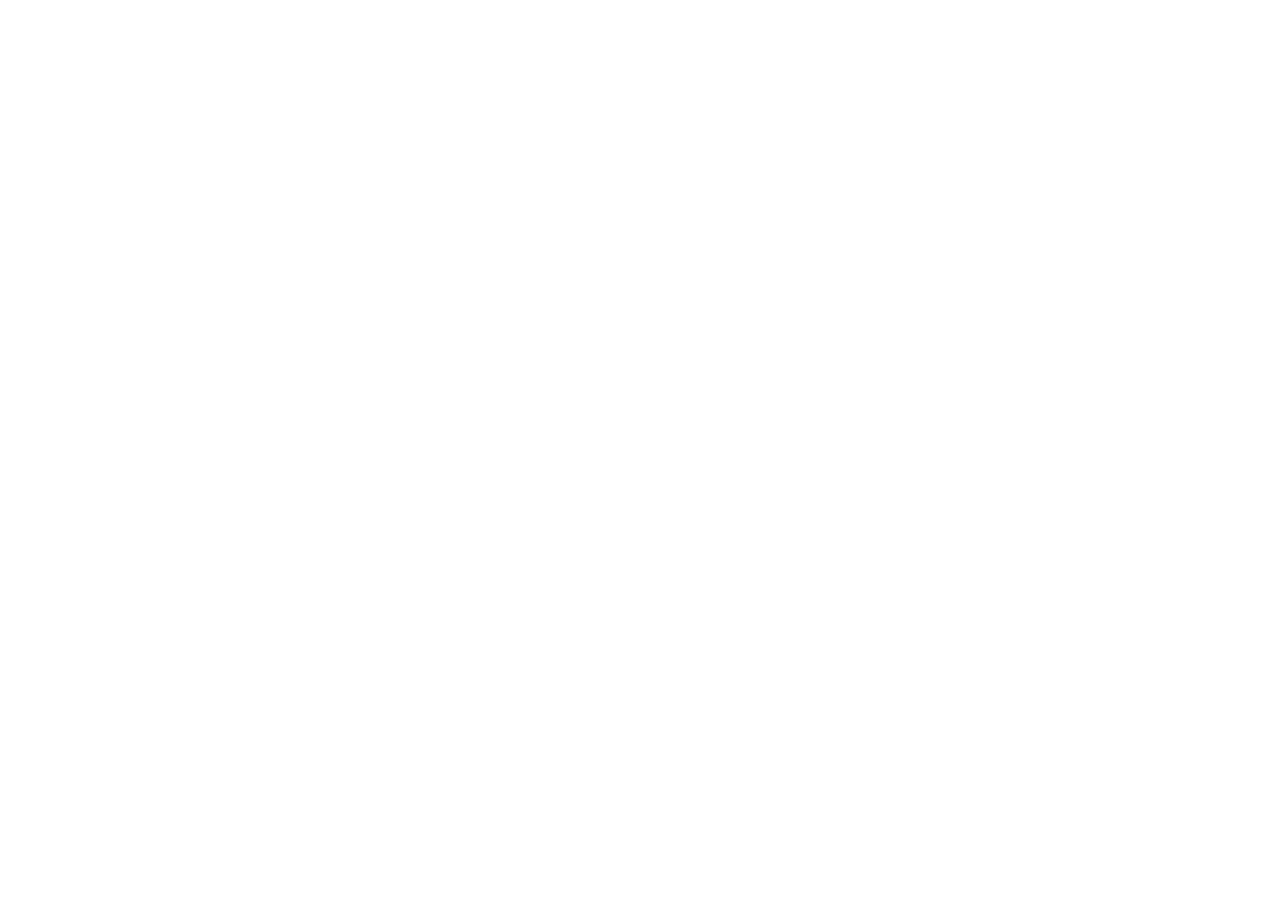
==== index.html @ 4d9df2f6 "tässä tämä" ====
<!DOCTYPE html>
<html lang="en">
<head>
    <meta charset="UTF-8">
    <meta http-equiv="X-UA-Compatible" content="IE=edge">
    <meta name="viewport" content="width=device-width, initial-scale=1.0">
    <title>Document</title>
</head>
<body>
    
</body>
</html>
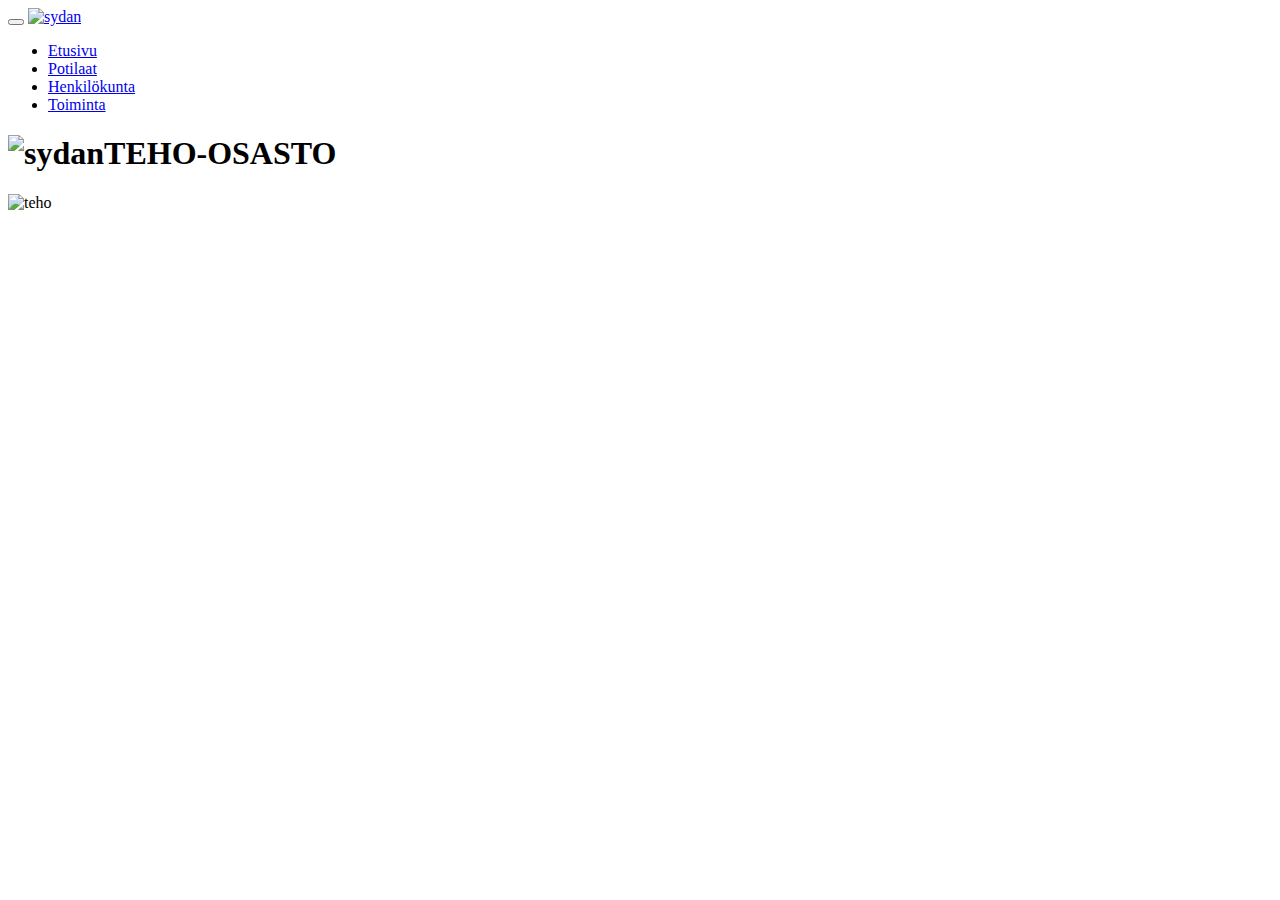
==== commit 32b62175: "Navbar, header, kuvaa lisätty" ====
--- a/index.html
+++ b/index.html
@@ -1,12 +1,70 @@
-<!DOCTYPE html>
+<!doctype html>
 <html lang="en">
 <head>
-    <meta charset="UTF-8">
-    <meta http-equiv="X-UA-Compatible" content="IE=edge">
-    <meta name="viewport" content="width=device-width, initial-scale=1.0">
-    <title>Document</title>
+  <!-- Required meta tags -->
+  <meta charset="utf-8">
+  <meta name="viewport" content="width=device-width, initial-scale=1">
+  <!-- Bootstrap CSS -->
+  <link href="https://cdn.jsdelivr.net/npm/bootstrap@5.1.3/dist/css/bootstrap.min.css" rel="stylesheet" integrity="sha384-1BmE4kWBq78iYhFldvKuhfTAU6auU8tT94WrHftjDbrCEXSU1oBoqyl2QvZ6jIW3" crossorigin="anonymous">
+  <!-- Google Fonts -->
+  <link rel="preconnect" href="https://fonts.googleapis.com">
+  <link rel="preconnect" href="https://fonts.gstatic.com" crossorigin>
+  <link href="https://fonts.googleapis.com/css2?family=Bungee&display=swap" rel="stylesheet">
+  <!-- My CSS File -->
+  <link rel="stylesheet" href="../Web-tekniikat22/css/styles.css">
+  <title>Teho-osasto</title>
 </head>
 <body>
-    
+  <nav class="navbar navbar-expand-lg navbar-light bg-light">
+    <div class="container-fluid">
+      <button class="navbar-toggler" type="button" data-bs-toggle="collapse" data-bs-target="#navbarTogglerDemo03" aria-controls="navbarTogglerDemo03" aria-expanded="false" aria-label="Toggle navigation">
+        <span class="navbar-toggler-icon"></span>
+      </button>
+      <a class="navbar-brand" href="../Web-tekniikat22/index.html">
+        <img src="../Web-tekniikat22/images/sydan.png" alt="sydan" width="40" height="40">
+      </a>
+      <div class="collapse navbar-collapse" id="navbarTogglerDemo03">
+        <ul class="navbar-nav me-auto mb-2 mb-lg-0">
+          <li class="nav-item">
+            <a class="nav-link active" aria-current="page" href="#">Etusivu</a>
+          </li>
+          <li class="nav-item">
+            <a class="nav-link" href="#">Potilaat</a>
+          </li>
+          <li class="nav-item">
+            <a class="nav-link" href="#">Henkilökunta</a>
+          </li>
+          <li class="nav-item">
+            <a class="nav-link" href="#">Toiminta</a>
+          </li>
+        </ul>
+      </div>
+    </div>
+  </nav>
+  <!-- HEADER -->
+  <div class="container">
+    <div class="row">
+      <div class="col" id="header">
+        <h1><img src="../Web-tekniikat22/images/sydan.png" alt="sydan" class="img-fluid">TEHO-OSASTO</h1>
+      </div>
+    </div>
+    <div class="row">
+      <div class="col-md-6">
+        <img src="../Web-tekniikat22/images/teho.jpg" alt="teho" class="img-fluid" id="teho">
+      </div>
+      <div class="col-md-6"></div>
+    </div>
+  </div>
+
+  
+
+
+
+
+<!-- Bootstrap JS File -->
+<script src="https://cdn.jsdelivr.net/npm/bootstrap@5.1.3/dist/js/bootstrap.bundle.min.js" integrity="sha384-ka7Sk0Gln4gmtz2MlQnikT1wXgYsOg+OMhuP+IlRH9sENBO0LRn5q+8nbTov4+1p" crossorigin="anonymous"></script>
+<!-- My JS File -->
+<script src="../Web-tekniikat22/js/script.js"></script>
 </body>
+
 </html>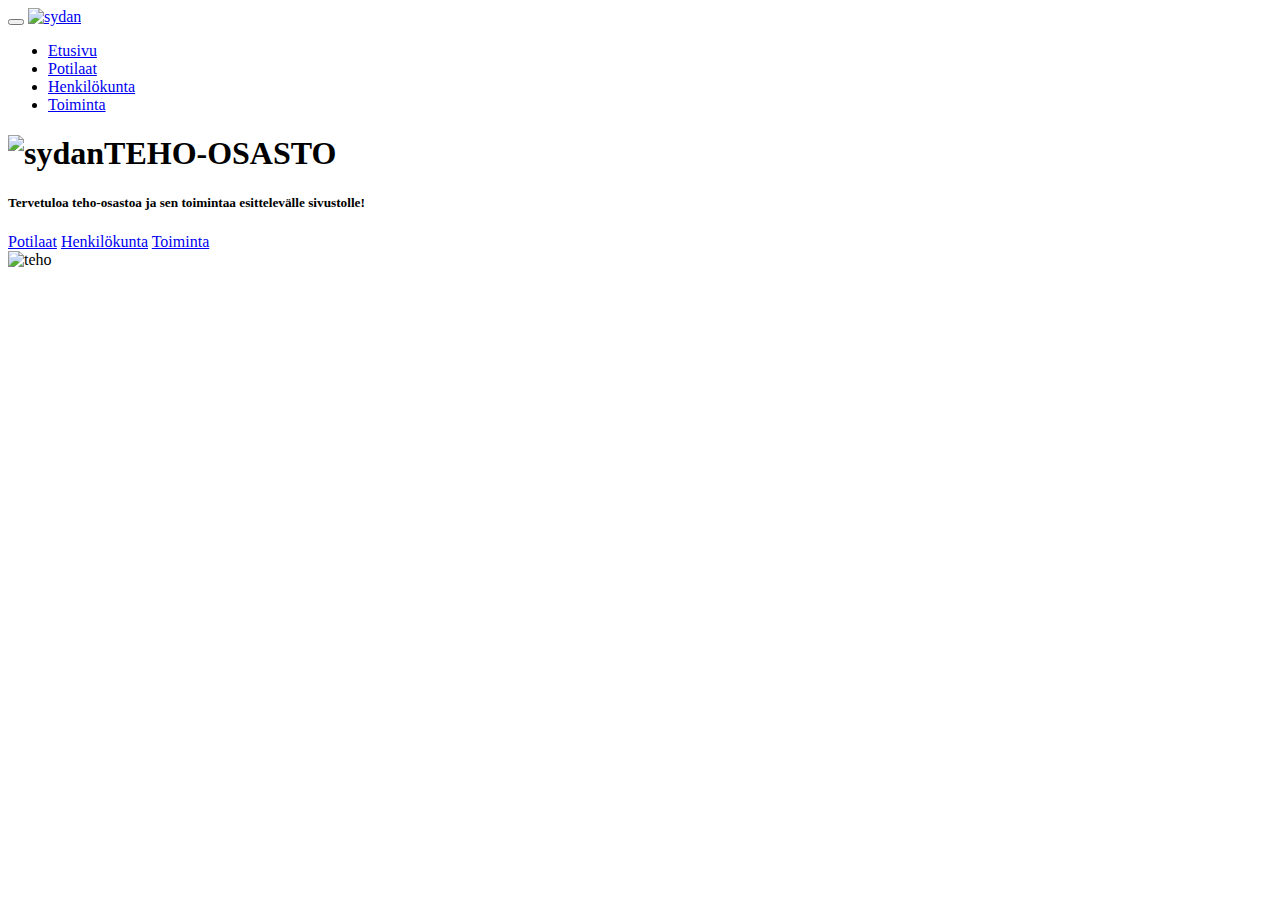
==== commit c1f112cc: "Etusivun rakennetta muokattu" ====
--- a/index.html
+++ b/index.html
@@ -26,16 +26,16 @@
       <div class="collapse navbar-collapse" id="navbarTogglerDemo03">
         <ul class="navbar-nav me-auto mb-2 mb-lg-0">
           <li class="nav-item">
-            <a class="nav-link active" aria-current="page" href="#">Etusivu</a>
+            <a class="nav-link active" aria-current="page" href="../Web-tekniikat22/index.html">Etusivu</a>
           </li>
           <li class="nav-item">
-            <a class="nav-link" href="#">Potilaat</a>
+            <a class="nav-link" href="../Web-tekniikat22/pages/Potilaat.html">Potilaat</a>
           </li>
           <li class="nav-item">
-            <a class="nav-link" href="#">Henkilökunta</a>
+            <a class="nav-link" href="../Web-tekniikat22/pages/Henkilokunta.html">Henkilökunta</a>
           </li>
           <li class="nav-item">
-            <a class="nav-link" href="#">Toiminta</a>
+            <a class="nav-link" href="../Web-tekniikat22/pages/Toiminta.html">Toiminta</a>
           </li>
         </ul>
       </div>
@@ -49,12 +49,22 @@
       </div>
     </div>
     <div class="row">
+      <div class="col-md-12">
+        <h5>Tervetuloa teho-osastoa ja sen toimintaa esittelevälle sivustolle!</h5>
+      </div>
+    </div>
+    <div class="row">
+      <div class="col-md-6" id="buttonsDiv">
+          <a class="btn btn-secondary" href="../Web-tekniikat22/pages/Potilaat.html" role="button">Potilaat</a>
+          <a class="btn btn-secondary" href="../Web-tekniikat22/pages/Henkilokunta.html" role="button"><i class="fa-solid fa-user-nurse"></i> Henkilökunta</a>
+          <a class="btn btn-secondary" href="../Web-tekniikat22/pages/Toiminta.html" role="button">Toiminta</a>
+      </div>
       <div class="col-md-6">
         <img src="../Web-tekniikat22/images/teho.jpg" alt="teho" class="img-fluid" id="teho">
       </div>
-      <div class="col-md-6"></div>
-    </div>
+    </div> 
   </div>
+
 
   
 
@@ -63,6 +73,8 @@
 
 <!-- Bootstrap JS File -->
 <script src="https://cdn.jsdelivr.net/npm/bootstrap@5.1.3/dist/js/bootstrap.bundle.min.js" integrity="sha384-ka7Sk0Gln4gmtz2MlQnikT1wXgYsOg+OMhuP+IlRH9sENBO0LRn5q+8nbTov4+1p" crossorigin="anonymous"></script>
+<!-- Font Awesome JS File -->
+<script src="https://kit.fontawesome.com/04978104cc.js" crossorigin="anonymous"></script>
 <!-- My JS File -->
 <script src="../Web-tekniikat22/js/script.js"></script>
 </body>
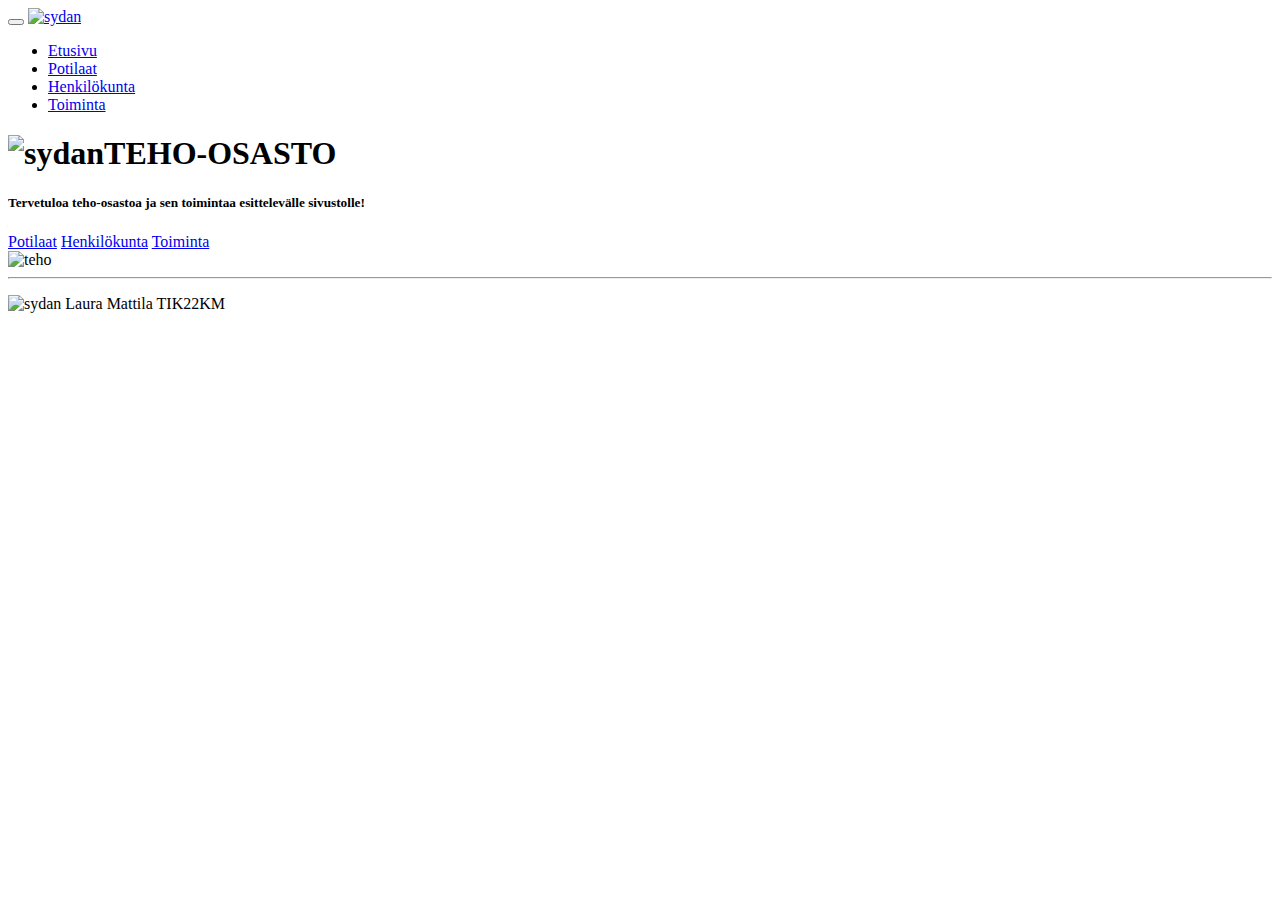
==== commit 486299d2: "Tekstisisältöä, kuvia ja footer lisätty" ====
--- a/index.html
+++ b/index.html
@@ -9,9 +9,9 @@
   <!-- Google Fonts -->
   <link rel="preconnect" href="https://fonts.googleapis.com">
   <link rel="preconnect" href="https://fonts.gstatic.com" crossorigin>
-  <link href="https://fonts.googleapis.com/css2?family=Bungee&display=swap" rel="stylesheet">
+  <link href="https://fonts.googleapis.com/css2?family=Bungee&family=Oxanium&display=swap" rel="stylesheet">
   <!-- My CSS File -->
-  <link rel="stylesheet" href="../Web-tekniikat22/css/styles.css">
+  <link rel="stylesheet" href="../Web-tekniikat22/css/SCSS/built-styles.css">
   <title>Teho-osasto</title>
 </head>
 <body>
@@ -55,15 +55,19 @@
     </div>
     <div class="row">
       <div class="col-md-6" id="buttonsDiv">
-          <a class="btn btn-secondary" href="../Web-tekniikat22/pages/Potilaat.html" role="button">Potilaat</a>
-          <a class="btn btn-secondary" href="../Web-tekniikat22/pages/Henkilokunta.html" role="button"><i class="fa-solid fa-user-nurse"></i> Henkilökunta</a>
-          <a class="btn btn-secondary" href="../Web-tekniikat22/pages/Toiminta.html" role="button">Toiminta</a>
+          <a class="btn btn-secondary" href="../Web-tekniikat22/pages/Potilaat.html" role="button"><i class="fa-solid fa-person-half-dress"></i>  Potilaat</a>
+          <a class="btn btn-secondary" href="../Web-tekniikat22/pages/Henkilokunta.html" role="button"><i class="fa-solid fa-user-nurse"></i>  Henkilökunta</a>
+          <a class="btn btn-secondary" href="../Web-tekniikat22/pages/Toiminta.html" role="button"><i class="fa-solid fa-heart-pulse"></i>  Toiminta</a>
       </div>
       <div class="col-md-6">
         <img src="../Web-tekniikat22/images/teho.jpg" alt="teho" class="img-fluid" id="teho">
       </div>
     </div> 
   </div>
+  <footer>
+    <hr>
+    <p class="smallerfont"><img src="../Web-tekniikat22/images/sydan.png" alt="sydan"> Laura Mattila TIK22KM</p>
+  </footer>
 
 
   
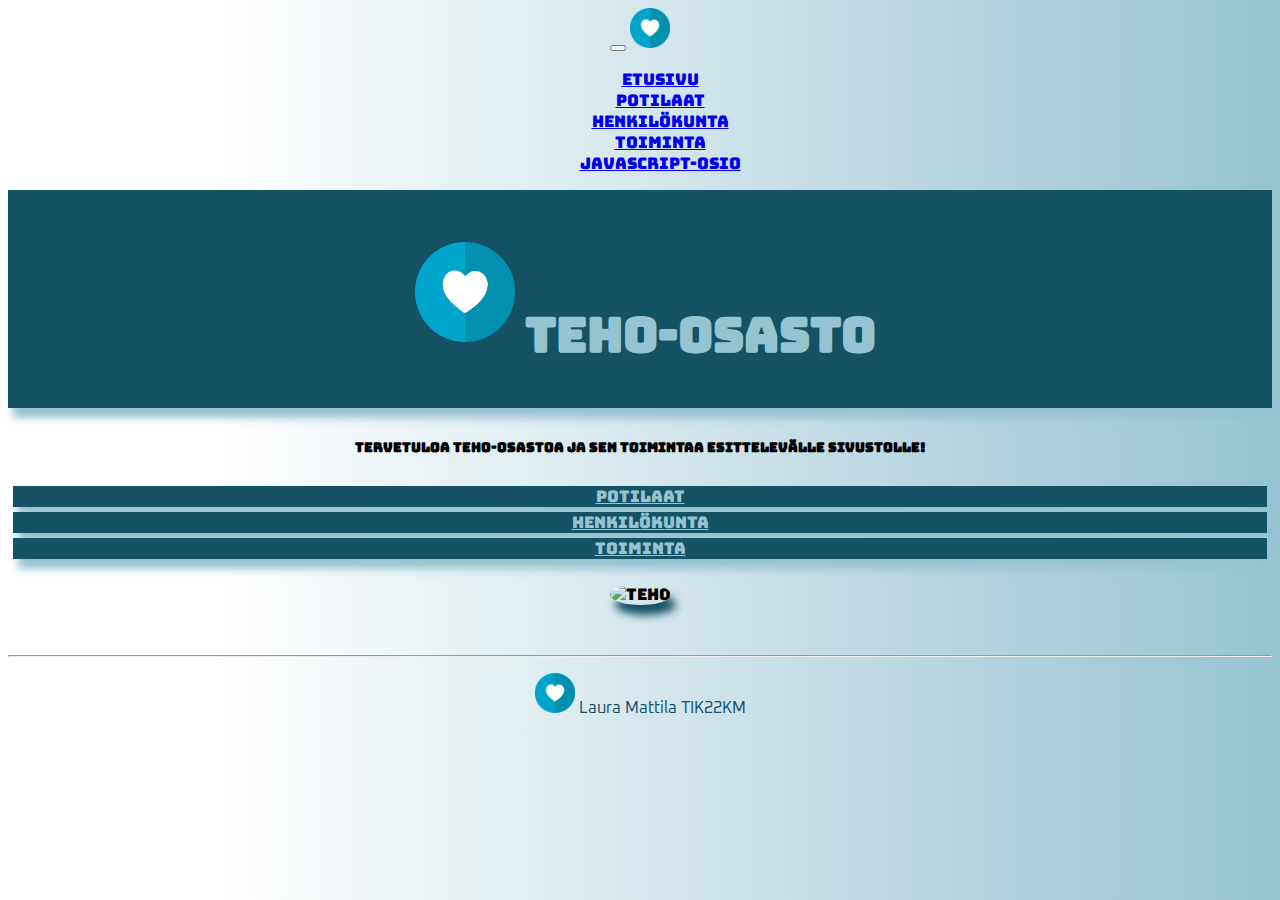
==== commit 2db07c1d: "Navbariin lisätty js-osio" ====
--- a/index.html
+++ b/index.html
@@ -11,7 +11,7 @@
   <link rel="preconnect" href="https://fonts.gstatic.com" crossorigin>
   <link href="https://fonts.googleapis.com/css2?family=Bungee&family=Oxanium&display=swap" rel="stylesheet">
   <!-- My CSS File -->
-  <link rel="stylesheet" href="../Web-tekniikat22/css/SCSS/built-styles.css">
+  <link rel="stylesheet" href="css/SCSS/built-styles.css">
   <title>Teho-osasto</title>
 </head>
 <body>
@@ -20,22 +20,25 @@
       <button class="navbar-toggler" type="button" data-bs-toggle="collapse" data-bs-target="#navbarTogglerDemo03" aria-controls="navbarTogglerDemo03" aria-expanded="false" aria-label="Toggle navigation">
         <span class="navbar-toggler-icon"></span>
       </button>
-      <a class="navbar-brand" href="../Web-tekniikat22/index.html">
-        <img src="../Web-tekniikat22/images/sydan.png" alt="sydan" width="40" height="40">
+      <a class="navbar-brand" href="index.html">
+        <img src="images/sydan.png" alt="sydan" width="40" height="40">
       </a>
       <div class="collapse navbar-collapse" id="navbarTogglerDemo03">
         <ul class="navbar-nav me-auto mb-2 mb-lg-0">
           <li class="nav-item">
-            <a class="nav-link active" aria-current="page" href="../Web-tekniikat22/index.html">Etusivu</a>
+            <a class="nav-link active" aria-current="page" href="index.html">Etusivu</a>
           </li>
           <li class="nav-item">
-            <a class="nav-link" href="../Web-tekniikat22/pages/Potilaat.html">Potilaat</a>
+            <a class="nav-link" href="pages/Potilaat.html">Potilaat</a>
           </li>
           <li class="nav-item">
-            <a class="nav-link" href="../Web-tekniikat22/pages/Henkilokunta.html">Henkilökunta</a>
+            <a class="nav-link" href="pages/Henkilokunta.html">Henkilökunta</a>
           </li>
           <li class="nav-item">
-            <a class="nav-link" href="../Web-tekniikat22/pages/Toiminta.html">Toiminta</a>
+            <a class="nav-link" href="pages/Toiminta.html">Toiminta</a>
+          </li>
+          <li class="nav-item">
+            <a class="nav-link" href="pages/Javascript.html">Javascript-osio</a>
           </li>
         </ul>
       </div>
@@ -45,7 +48,7 @@
   <div class="container">
     <div class="row">
       <div class="col" id="header">
-        <h1><img src="../Web-tekniikat22/images/sydan.png" alt="sydan" class="img-fluid">TEHO-OSASTO</h1>
+        <h1><img src="images/sydan.png" alt="sydan" class="img-fluid">TEHO-OSASTO</h1>
       </div>
     </div>
     <div class="row">
@@ -55,32 +58,22 @@
     </div>
     <div class="row">
       <div class="col-md-6" id="buttonsDiv">
-          <a class="btn btn-secondary" href="../Web-tekniikat22/pages/Potilaat.html" role="button"><i class="fa-solid fa-person-half-dress"></i>  Potilaat</a>
-          <a class="btn btn-secondary" href="../Web-tekniikat22/pages/Henkilokunta.html" role="button"><i class="fa-solid fa-user-nurse"></i>  Henkilökunta</a>
-          <a class="btn btn-secondary" href="../Web-tekniikat22/pages/Toiminta.html" role="button"><i class="fa-solid fa-heart-pulse"></i>  Toiminta</a>
+          <a class="btn btn-secondary" href="pages/Potilaat.html" role="button"><i class="fa-solid fa-person-half-dress"></i>  Potilaat</a>
+          <a class="btn btn-secondary" href="pages/Henkilokunta.html" role="button"><i class="fa-solid fa-user-nurse"></i>  Henkilökunta</a>
+          <a class="btn btn-secondary" href="pages/Toiminta.html" role="button"><i class="fa-solid fa-heart-pulse"></i>  Toiminta</a>
       </div>
       <div class="col-md-6">
-        <img src="../Web-tekniikat22/images/teho.jpg" alt="teho" class="img-fluid" id="teho">
+        <img src="images/teho.jpg" alt="teho" class="img-fluid" id="teho">
       </div>
     </div> 
   </div>
   <footer>
     <hr>
-    <p class="smallerfont"><img src="../Web-tekniikat22/images/sydan.png" alt="sydan"> Laura Mattila TIK22KM</p>
+    <p class="smallerfont"><img src="images/sydan.png" alt="sydan"> Laura Mattila TIK22KM</p>
   </footer>
-
-
-  
-
-
-
-
 <!-- Bootstrap JS File -->
 <script src="https://cdn.jsdelivr.net/npm/bootstrap@5.1.3/dist/js/bootstrap.bundle.min.js" integrity="sha384-ka7Sk0Gln4gmtz2MlQnikT1wXgYsOg+OMhuP+IlRH9sENBO0LRn5q+8nbTov4+1p" crossorigin="anonymous"></script>
 <!-- Font Awesome JS File -->
 <script src="https://kit.fontawesome.com/04978104cc.js" crossorigin="anonymous"></script>
-<!-- My JS File -->
-<script src="../Web-tekniikat22/js/script.js"></script>
 </body>
-
 </html>--- a/css/SCSS/built-styles.css
+++ b/css/SCSS/built-styles.css
@@ -0,0 +1,94 @@
+/* * {
+    border: 1px solid black;
+} */
+* {
+  text-align: center;
+}
+
+body {
+  background: linear-gradient(90deg, rgb(255, 255, 255) 17%, rgb(150, 195, 209) 100%);
+  font-family: "Bungee", cursive;
+}
+
+nav {
+  margin-bottom: 10px;
+}
+
+.row {
+  margin-bottom: 30px;
+}
+
+#header {
+  background-color: #155265;
+  padding: 10px;
+  box-shadow: 5px 10px 8px #96C3D1;
+}
+#header h1 {
+  color: #96C3D1;
+  font-size: 300%;
+}
+#header h1 img {
+  width: 100px;
+  height: 100px;
+  box-shadow: 5px 10px 8px #155265;
+  margin: 10px;
+}
+
+#teho {
+  width: 80%;
+  border-radius: 50%;
+  box-shadow: 5px 10px 8px #155265;
+  margin: 20px 0 20px 0;
+}
+
+.btn {
+  background-color: #155265;
+  color: #96C3D1;
+  display: block;
+  margin: 5px;
+  box-shadow: 5px 10px 8px #96C3D1;
+}
+
+#buttonsDiv {
+  align-self: center;
+}
+
+.smallerfont {
+  font-family: "Oxanium", cursive;
+  color: #155265;
+}
+
+ul li {
+  list-style: none;
+}
+
+.list-group-item {
+  border: #96C3D1 solid 2px;
+}
+
+footer img {
+  width: 40px;
+}
+
+.col-md-3 {
+  padding: 0 10px 0 10px;
+}
+.col-md-3 img {
+  width: 280px;
+  box-shadow: 5px 10px 8px #96C3D1;
+  margin: 10px 10px 30px 10px;
+}
+
+#hengityskone2, #dialyysi2 {
+  width: 300px;
+}
+
+.picture {
+  border: #155265 solid 10px;
+}
+
+.picture2 {
+  border: #6bc5e1 solid 10px;
+}
+
+/*# sourceMappingURL=built-styles.css.map */
